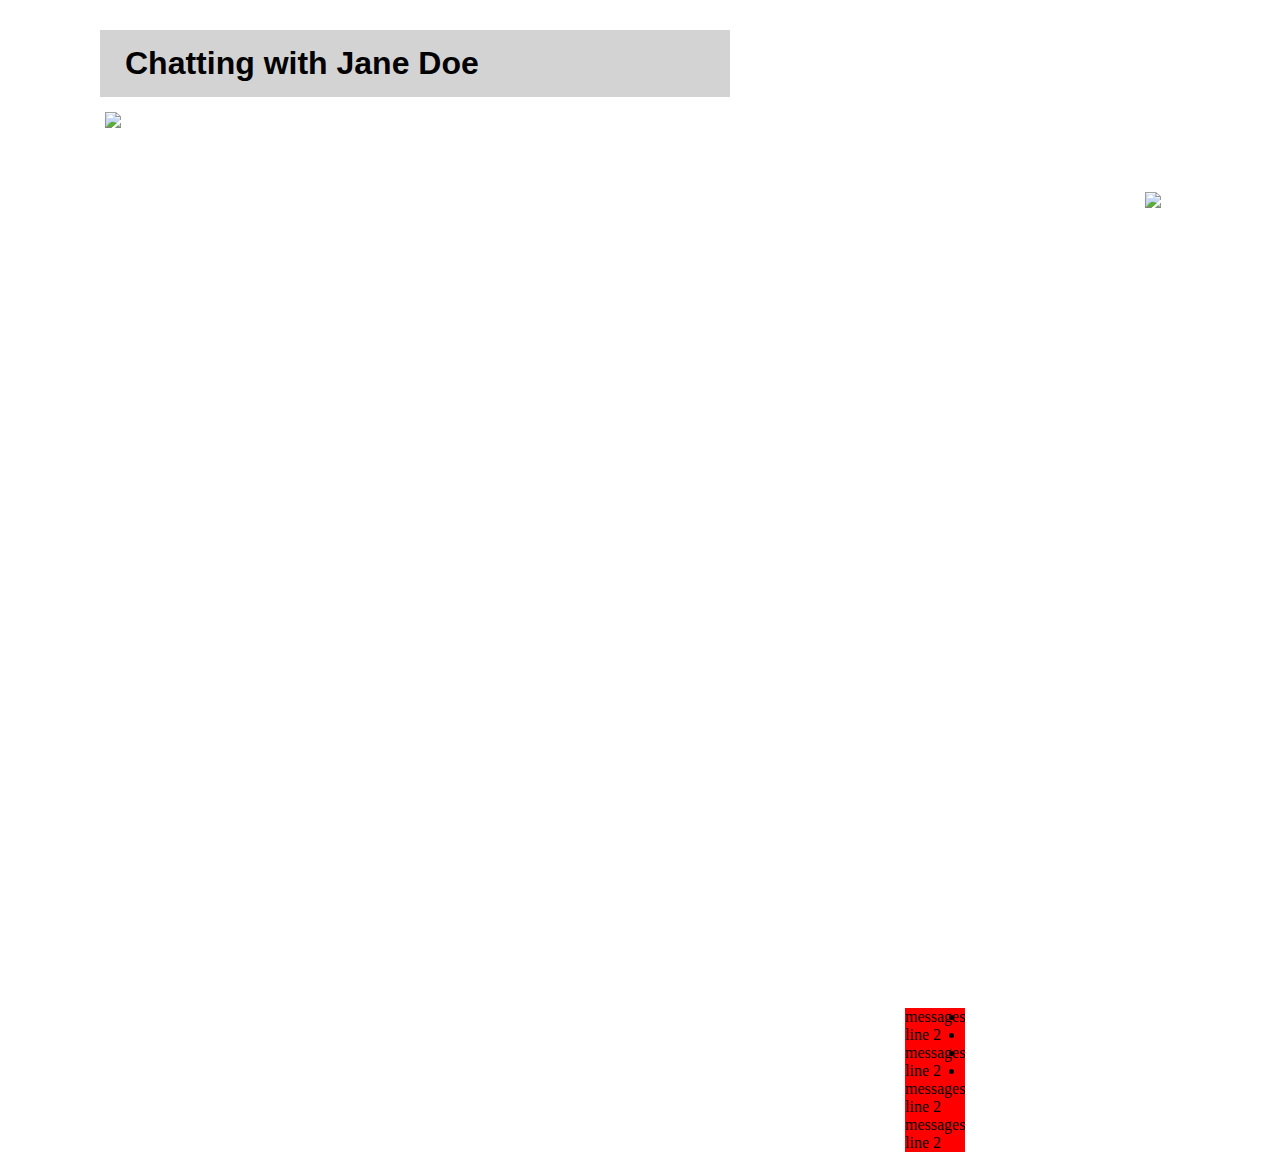
==== Home_work_wk1_wed/wk1_wed_grid_figma/index.html @ 5dba48dd "Top box good.  Main window needs work, right is undone" ====
<!DOCTYPE html>
<html lang="en">
<head>
    <meta charset="UTF-8">
    <meta name="viewport" content="width=device-width, initial-scale=1.0">
    <title>Document</title>
    <link rel="stylesheet" href="./figma_style.css">
</head>
<body>
    <header>
        <h1 class="header_text">Chatting with Jane Doe</h1>

    </header>
    <main>
        <img src="http://via.placeholder.com/810x360" class="family_photo" alt=" ">
        <div class="div_pip">
            <img src="http://via.placeholder.com/200x200" alt=" ">
            <div class="pip_name">

            </div>
        </div>
        <aside>
            <div class="messages">
            <ul><p>messages</p>
                <p>line 2</p>               
            </ul>
            <ul><p>messages</p>
                <p>line 2</p>
            </ul>
            <ul><p>messages</p>
                <p>line 2</p>
            </ul>
            <ul><p>messages</p>
                <p>line 2</p>
            </ul>
            </div>
            <div class="chat_block">

            </div>
            <div class="part_block">

            </div>
            <div class="bot_right_button">

            </div>
        </aside>
        <footer>
            <li class="bot_window_buttons">

            </li>
            <li class="bot_window_buttons">

            </li>
            <li class="bot_window_buttons">

            </li>
            <li class="bot_window_buttons">

            </li>
        </footer>
    </main> 
</body>
</html>
---- Home_work_wk1_wed/wk1_wed_grid_figma/figma_style.css ----
* {
    margin: 0;
    padding: 0;
    box-sizing: border-box;
}

header {
    display: grid;
    margin: 30px 550px 5px 100px;
    border: 30px;
    grid-template-rows: auto;
    background-color: lightgrey;
}

main {
    display: grid;
    display: grid;
    grid-template-columns: 1fr 15px;
    margin: 5px 700px 5px 5px;
    max-height: 200px;
    max-width: 200px;
    
}

aside {
    display: grid;
    background-color: red;
    margin-left: 900px;
    margin: top 0;
    max-height: 700px;
    max-width: 300px;
    float: right;
 
}

.family_photo {
    display: grid;
    margin: 10px 600px 5px 100px;
    max-height: 500px;
    max-width: 900px;
    border:30px;
}

.header_text {
    margin: 15px 0 15px 25px;
    background-color: lightgrey;
    color: black;
}

.header_text {
    font-family: 'Roboto', sans-serif;
}

.div_pip {
    display: grid;
    grid-template-columns: 1fr 15px;
    margin: 90px 700px 800px 180px;
    max-height: 200px;
    max-width: 200px;
    justify-content: flex-start;
}
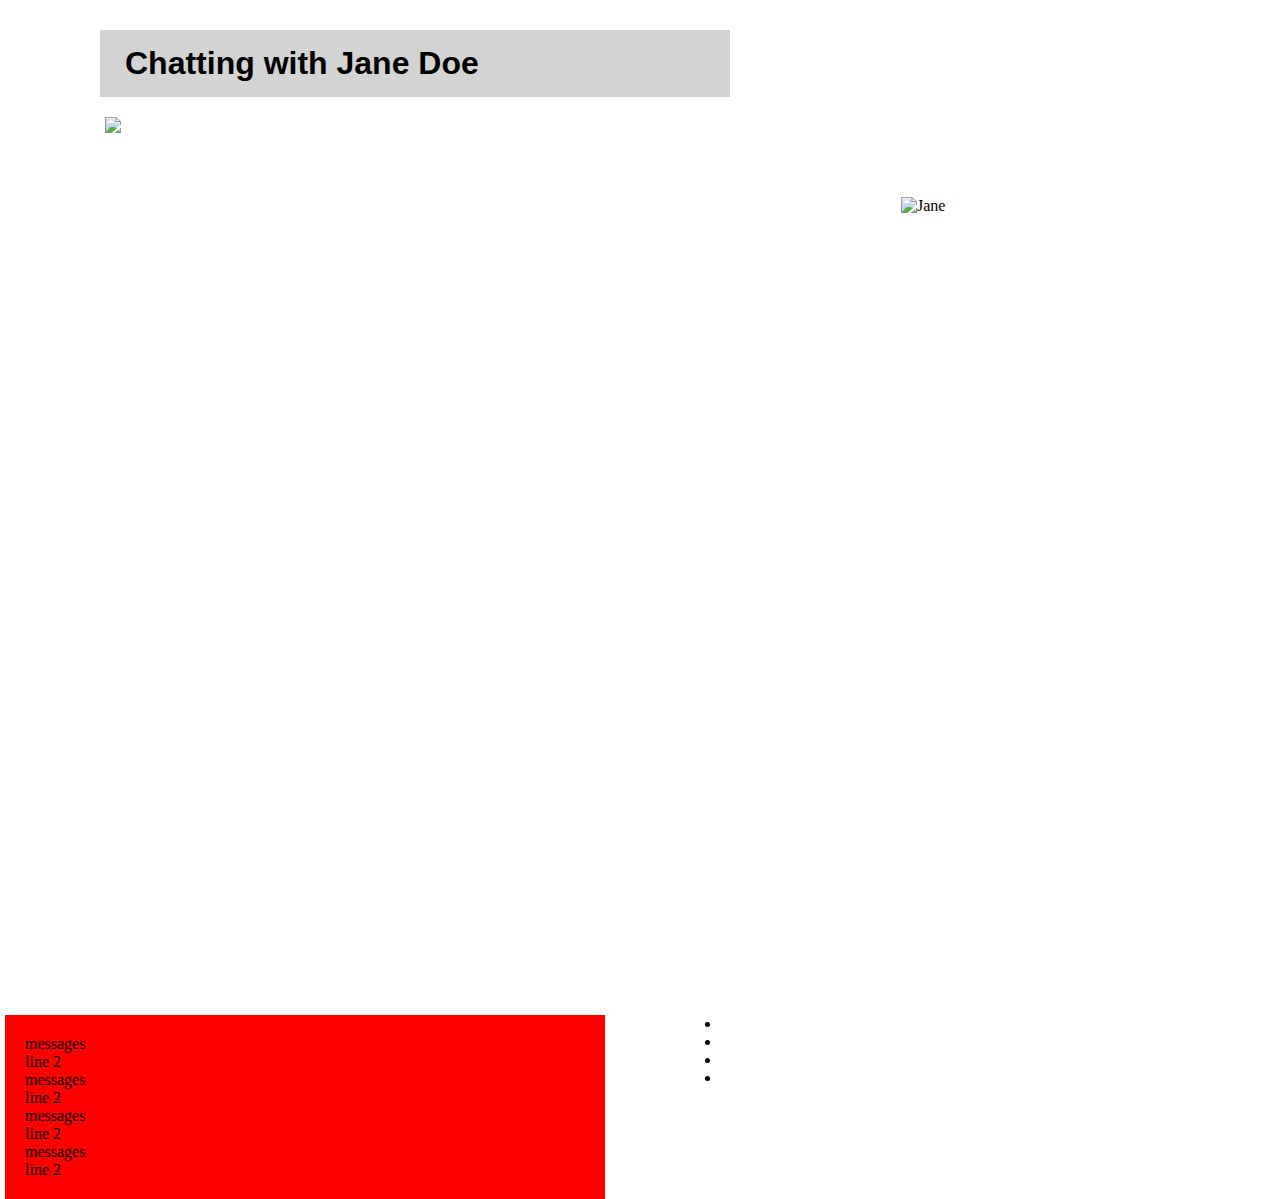
==== commit c015827a: "this needs a lot of weekend love" ====
--- a/Home_work_wk1_wed/wk1_wed_grid_figma/index.html
+++ b/Home_work_wk1_wed/wk1_wed_grid_figma/index.html
@@ -12,10 +12,12 @@
 
     </header>
     <main>
-        <img src="http://via.placeholder.com/810x360" class="family_photo" alt=" ">
+        <img src="http://via.placeholder.com/1200x500" class="family_photo" alt=" ">
         <div class="div_pip">
-            <img src="http://via.placeholder.com/200x200" alt=" ">
-            <div class="pip_name">
+            <img src="http://via.placeholder.com/150x150" alt=" ">
+            <div class="pip_name"><p>Jane
+
+            </p>
 
             </div>
         </div>
--- a/Home_work_wk1_wed/wk1_wed_grid_figma/figma_style.css
+++ b/Home_work_wk1_wed/wk1_wed_grid_figma/figma_style.css
@@ -2,6 +2,11 @@
     margin: 0;
     padding: 0;
     box-sizing: border-box;
+}
+
+body {
+    display: grid;
+
 }
 
 header {
@@ -18,19 +23,17 @@
     grid-template-columns: 1fr 15px;
     margin: 5px 700px 5px 5px;
     max-height: 200px;
-    max-width: 200px;
-    
+    max-width: 200px;    
 }
 
 aside {
-    display: grid;
+    display: flex;
+   
+    grid-template-rows: repeat (5, 1fr);
     background-color: red;
-    margin-left: 900px;
-    margin: top 0;
-    max-height: 700px;
-    max-width: 300px;
-    float: right;
- 
+    max-height: 1200px;
+    max-width: 600px;
+
 }
 
 .family_photo {
@@ -53,9 +56,28 @@
 
 .div_pip {
     display: grid;
-    grid-template-columns: 1fr 15px;
+    grid-template-columns: auto 1fr;
+    grid-template-rows: auto;
     margin: 90px 700px 800px 180px;
-    max-height: 200px;
-    max-width: 200px;
+    max-height: 500px;
+    max-width: 1200px;
     justify-content: flex-start;
+}
+
+.pip_name {
+    display: grid;
+    grid-template-rows: auto 3fr;
+    justify-content: center;
+    grid-template-rows: 150px 1 fr 150px;
+    grid-template-columns: 150px 1fr 150px;
+   
+}
+
+.messages {
+    display: grid;
+    margin: 20px;
+    justify-content: center;
+    justify-items: center;
+    max-width: 100px;
+    max-height: 500px;
 }